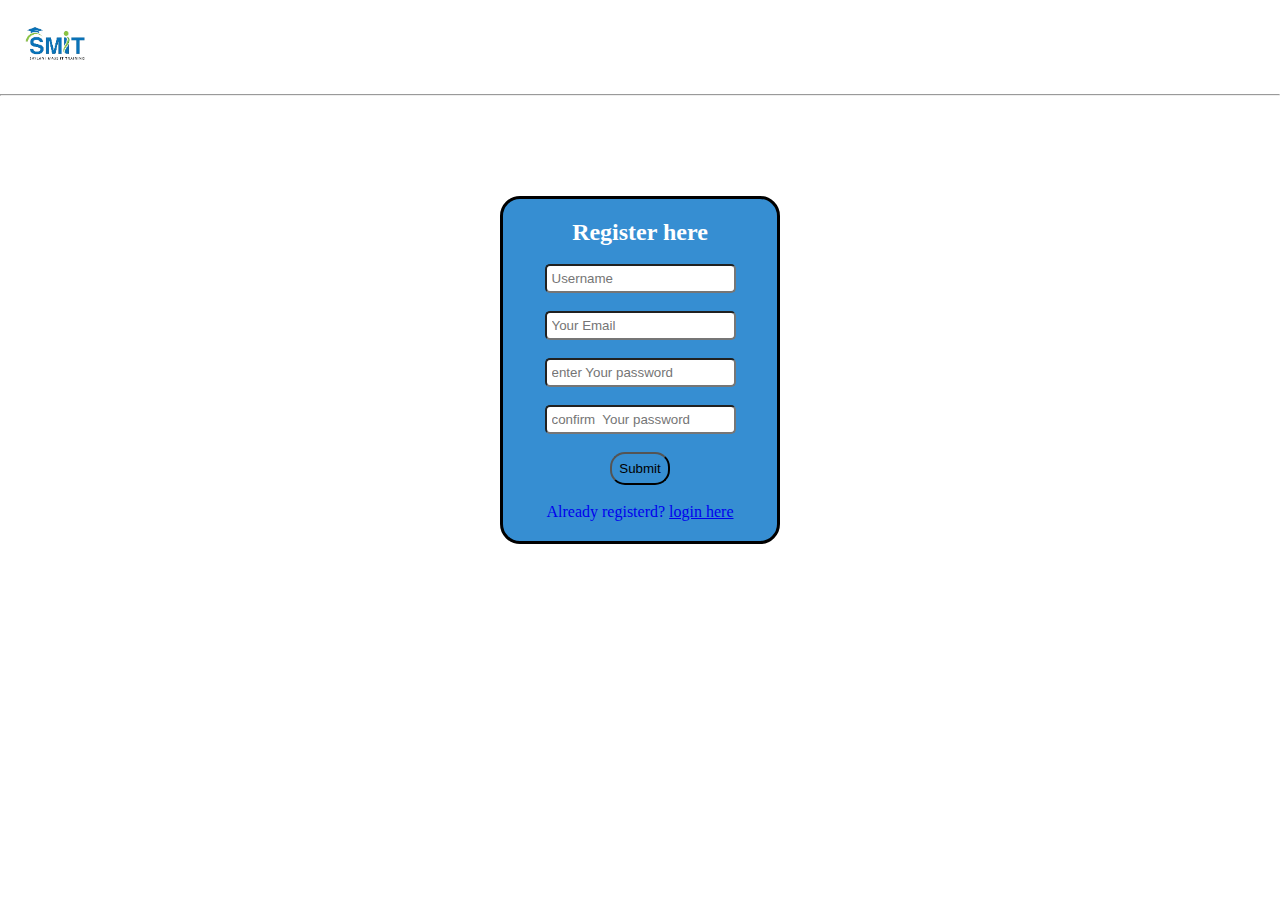
==== Register.html @ e7cbefe8 "updated" ====
<!DOCTYPE html>
<html lang="en">
<head>
    <meta charset="UTF-8">
    <meta name="viewport" content="width=device-width, initial-scale=1.0">
    <title>Register here |</title>
    <link rel="stylesheet" href="./Assetes/Style/style.css">
</head>
<body>
        <!-- navbar_started -->
        <header>
            <nav class="nav-bar">
                <div>
                    <img src="./Assetes/images/images-removebg-preview.png"  width="70px" alt="Main-logo">
                </div>
                <div>
                    <h1><i class=" ham fa-solid fa-bars"></i></h1>
                </div>
            </nav>
            <hr/>
        </header>
        <!-- navbar_ended -->

        <!-- login started -->
    <div>
        <form id="form">
            <h2>Register here</h2>
            </br>
            <input class="input" type="Username" name="Username" id="" placeholder="Username">
            </br>
            </br>
            <input class="input" type="email" name="Your Email" id="" placeholder="Your Email">
           </br> 
           </br>
            <input class="input" type="password" name="password" id="" placeholder="enter Your password">
    
           </br> 
           </br>
            <input class="input" type="password" name="password" id="" placeholder="confirm  Your password">
    
          <br/>  
          <br/>  
        <button class="login-btn">Submit</button>
            </br>
            </br>
            <!-- <a href="#" class="black">Forgot Password?</a> -->
            <!-- </br> -->
            <a href="#" class="text-deco">Already registerd?</a> <a href="./index.html">login here</a>
            </br>
            <!-- <a href="#" class="black">terms of use.</a> <a href="#">Privacy Policy</a>   -->
        </form>
    
        </div>
        <!-- login Ended -->
</body>
</html>
---- Assetes/Style/style.css ----
*{
    margin: 0;
    padding: 0;
    box-sizing: border-box;
    /* background-color:; */
}
.nav-bar{
 margin: 10px;
 margin-left:20px;
}
#form{
    border: solid black;
    text-align: center;
    justify-content: center;
    align-items: center;
    margin-right: 500px;
    margin-left: 500px;
    margin-top: 100px;
    padding: 20px;
    background-color: #368ed2;
    color: white;
    border-radius: 20px;
}
.ham{
    color: black;
}
.justify-evenly{
    justify-content: space-evenly;
}
.justify-between{
    justify-content: space-between;
}
.black{
    color: black;
    /* text-decoration: none; */
}
.text-deco{
    text-decoration: none;
}
.input{
    border-radius: 5px;
    padding: 5px;
}
.login-btn{
    padding: 7px;
    border-radius: 15px;
    background-color: #368ed2;
    /* color: white; */
    cursor: pointer;
}
.login-btn:hover{
    background-color: green;
}
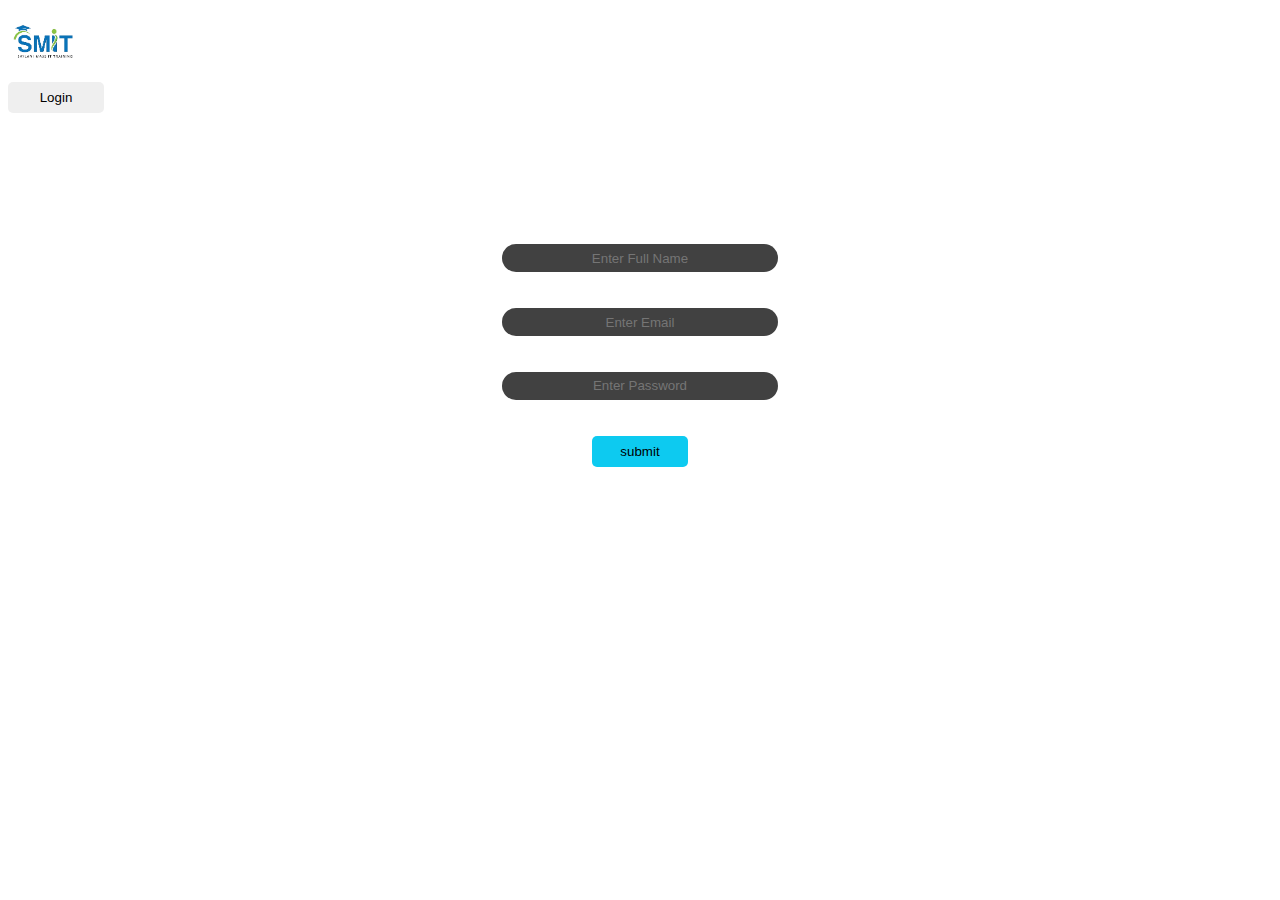
==== commit efeaa39b: "updated" ====
--- a/Register.html
+++ b/Register.html
@@ -3,54 +3,65 @@
 <head>
     <meta charset="UTF-8">
     <meta name="viewport" content="width=device-width, initial-scale=1.0">
-    <title>Register here |</title>
+    <title>Register</title>
+    <link href="https://cdn.jsdelivr.net/npm/bootstrap@5.2.3/dist/css/bootstrap.min.css" rel="stylesheet" integrity="sha384-rbsA2VBKQhggwzxH7pPCaAqO46MgnOM80zW1RWuH61DGLwZJEdK2Kadq2F9CUG65" crossorigin="anonymous">
     <link rel="stylesheet" href="./Assetes/Style/style.css">
 </head>
-<body>
-        <!-- navbar_started -->
-        <header>
-            <nav class="nav-bar">
-                <div>
-                    <img src="./Assetes/images/images-removebg-preview.png"  width="70px" alt="Main-logo">
-                </div>
-                <div>
-                    <h1><i class=" ham fa-solid fa-bars"></i></h1>
-                </div>
-            </nav>
-            <hr/>
+<body class="bg-primary">
+    
+
+
+
+    <!-- header  -->
+
+    <header class="bg-dark">
+
+        <div class="d-flex justify-content-between align-items-center p-2 ">
+        
+        
+        <div>
+        
+        <!-- <h3 class="text-info">Quiz</h3> -->
+        <img class="main-logo" src="./Assetes/images/images-removebg-preview.png" width="70px" alt="main-logo">
+        </div>
+        
+        <div>
+        
+            <button class="sign-btn">Login</button>
+            
+        </div>
+        
+        </div>
+        
+        
         </header>
-        <!-- navbar_ended -->
+          <!-- header  -->
 
-        <!-- login started -->
-    <div>
-        <form id="form">
-            <h2>Register here</h2>
-            </br>
-            <input class="input" type="Username" name="Username" id="" placeholder="Username">
-            </br>
-            </br>
-            <input class="input" type="email" name="Your Email" id="" placeholder="Your Email">
-           </br> 
-           </br>
-            <input class="input" type="password" name="password" id="" placeholder="enter Your password">
-    
-           </br> 
-           </br>
-            <input class="input" type="password" name="password" id="" placeholder="confirm  Your password">
-    
-          <br/>  
-          <br/>  
-        <button class="login-btn">Submit</button>
-            </br>
-            </br>
-            <!-- <a href="#" class="black">Forgot Password?</a> -->
-            <!-- </br> -->
-            <a href="#" class="text-deco">Already registerd?</a> <a href="./index.html">login here</a>
-            </br>
-            <!-- <a href="#" class="black">terms of use.</a> <a href="#">Privacy Policy</a>   -->
-        </form>
-    
-        </div>
-        <!-- login Ended -->
+
+<form id="form"  class="bg-dark radius">
+
+    <h3 class="text-center white">Register</h3>
+    <br> <br> 
+
+    <input type="text" placeholder="Enter Full Name" class="full-name radius">
+    <br>
+    <br> 
+    <br> 
+        <input type="text" placeholder="Enter Email" class="email radius">
+        <br>
+        <br> 
+        <br> 
+        <input type="text" placeholder="Enter Password" class="password radius">
+        <br>
+        <br> 
+        <br> 
+    <button class="submit-btn" type="submit">submit</button>
+</form>
+
+
+
+
+<script src="https://cdn.jsdelivr.net/npm/bootstrap@5.2.3/dist/js/bootstrap.bundle.min.js" integrity="sha384-kenU1KFdBIe4zVF0s0G1M5b4hcpxyD9F7jL+jjXkk+Q2h455rYXK/7HAuoJl+0I4" crossorigin="anonymous"></script>
+<script src="app.js"></script>
 </body>
 </html>--- a/Assetes/Style/style.css
+++ b/Assetes/Style/style.css
@@ -1,53 +1,84 @@
-*{
-    margin: 0;
-    padding: 0;
-    box-sizing: border-box;
-    /* background-color:; */
+/* main logo */
+.main-logo{
+ color: white;
 }
-.nav-bar{
- margin: 10px;
- margin-left:20px;
-}
-#form{
-    border: solid black;
-    text-align: center;
-    justify-content: center;
-    align-items: center;
-    margin-right: 500px;
-    margin-left: 500px;
-    margin-top: 100px;
-    padding: 20px;
-    background-color: #368ed2;
+/* login head  */
+.login-head{
+  text-align: center; 
+  color: blue;  
+ }
+ 
+ 
+ 
+ 
+ /* registr head  */
+ .register-head{
+     text-align: center; 
+     color: blue;  
+ }
+ 
+ 
+ 
+ .sign-btn{
+     /* background-color: #0dcaf0; */
+     width: 6rem;
+     padding: .5rem .8rem;
+     border: 0px;
+     border-radius: 5px;
+ }
+ 
+ :hover.sign-btn{
+     background-color: #60def7;
+     border: 1px solid #0dcaf0;
+     transition: 1s;
+ }
+ 
+ 
+ #form{
+     /* background-color: black; */
+     height: 450px;
+     width: 350px;
+ margin: 1rem auto 0  auto ;
+ text-align: center;
+ padding: 20px;
+ 
+ }
+ 
+ input{
+     text-align: center;
+     padding: .4rem .8rem;
+     border: 0px;
+     border-radius: 5px;
+ background-color: rgb(65, 65, 65);
+     width: 250px;
+     color: #60def7;
+ }
+ 
+ .submit-btn{
+     background-color: #0dcaf0;
+     width: 6rem;
+     padding: .5rem .8rem;
+     border: 0px;
+     border-radius: 5px;  
+ }
+ 
+ :hover.submit-btn{
+     background-color: #60def7;
+     border: 1px solid #0dcaf0;
+     transition: 1s;
+ }
+ 
+ 
+ a{
+     text-decoration: none;
+     color: black;
+     
+ }
+ .white{
     color: white;
-    border-radius: 20px;
-}
-.ham{
-    color: black;
-}
-.justify-evenly{
-    justify-content: space-evenly;
-}
-.justify-between{
-    justify-content: space-between;
-}
-.black{
-    color: black;
-    /* text-decoration: none; */
-}
-.text-deco{
-    text-decoration: none;
-}
-.input{
-    border-radius: 5px;
-    padding: 5px;
-}
-.login-btn{
-    padding: 7px;
-    border-radius: 15px;
-    background-color: #368ed2;
-    /* color: white; */
-    cursor: pointer;
-}
-.login-btn:hover{
-    background-color: green;
-}
+ }
+ .radius{
+    border-radius: 40px;
+ }
+ 
+ 